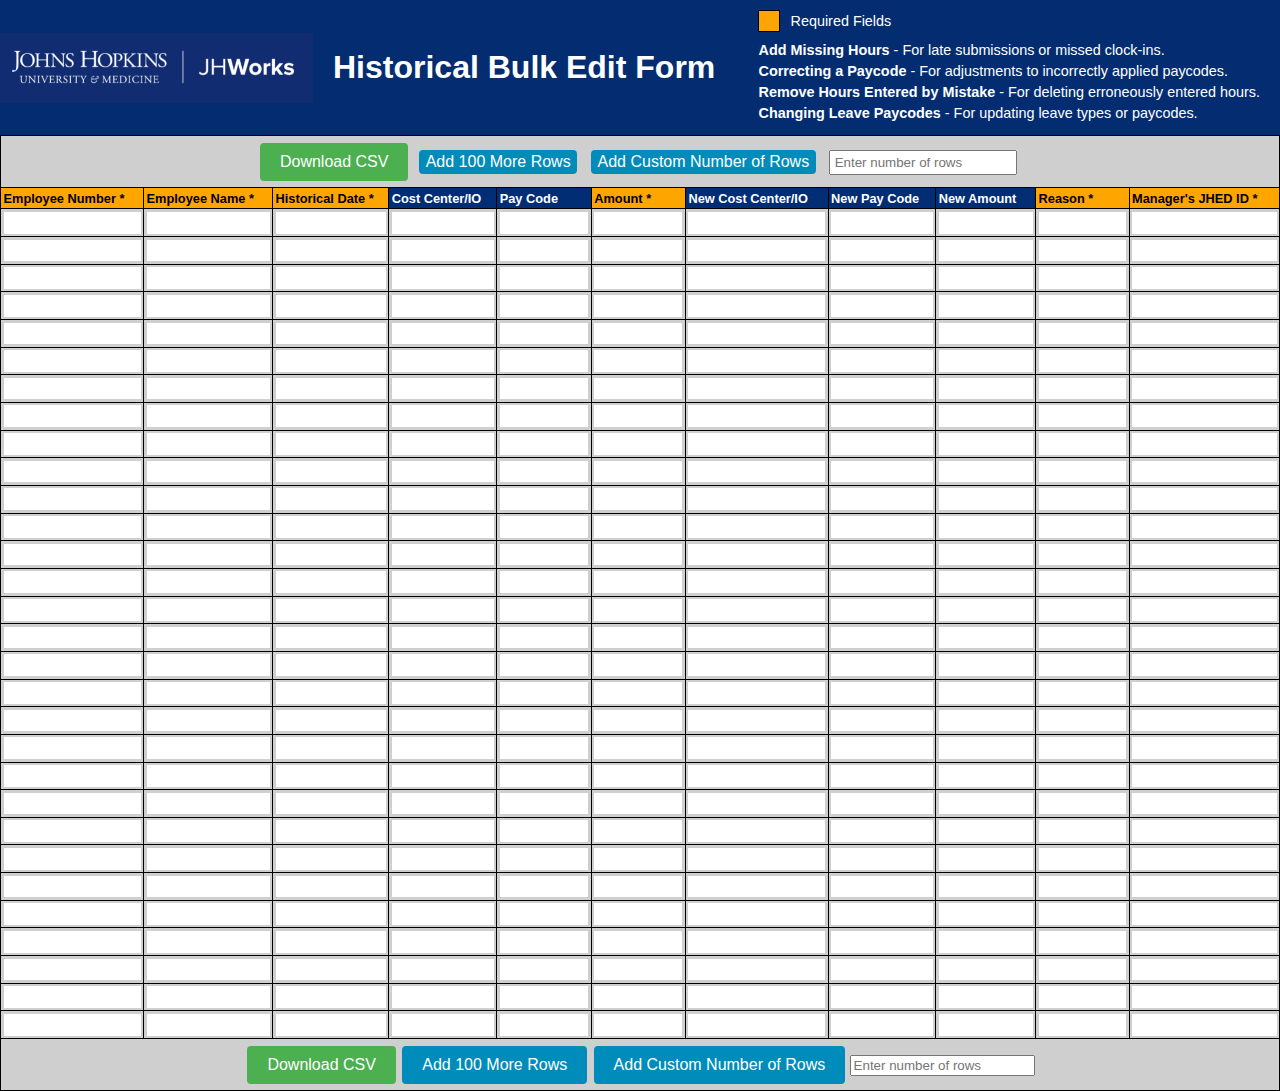
==== index.html @ a399261f "Lock Down" ====
<!DOCTYPE html>
<html lang="en">
<head>
    <meta charset="UTF-8">
    <title>Kronos Historical Edits - Bulk Edit Form</title>
    <link rel="stylesheet" href="style.css">
</head>
<body>
    <header>
        <div class="header-content">
            <div class="logo-title">
                <img src="JHWorksLogo.png" alt="JH Works Logo">
                <h1>Historical Bulk Edit Form</h1>
            </div>
            <div class="color-legend">
                <span class="legend-item">
                    <span class="legend-color required-color"></span> Required Fields
                </span>
                <!-- Reasons Legend -->
                <ul class="reasons-legend">
                    <li><b>Add Missing Hours</b> - For late submissions or missed clock-ins.</li>
                    <li><b>Correcting a Paycode</b> - For adjustments to incorrectly applied paycodes.</li>
                    <li><b>Remove Hours Entered by Mistake</b> - For deleting erroneously entered hours.</li>
                    <li><b>Changing Leave Paycodes</b> - For updating leave types or paycodes.</li>
                </ul>
            </div>
        </div>
    </header>

    <table id="bulkEditForm">
        <thead>
            <tr>
                <td colspan="11"> <!-- Span across all columns for the control buttons -->
                    <button id="downloadCsv">Download CSV</button>
                    <button id="addRows" class="add-rows">Add 100 More Rows</button>
                    <button id="addCustomRows" class="add-custom">Add Custom Number of Rows</button>
                    <input type="number" id="customRows" placeholder="Enter number of rows" min="1">
                </td>
            </tr>
            <tr>
                <!-- Header cells -->
                <th class="required-field" style="width: 100%;">Employee Number *</th>
                <th class="required-field" style="width: 100%;">Employee Name *</th>
                <th class="required-field" style="width: 100%;">Historical Date *</th>
                <th style="width: 100%";>Cost Center/IO</th>
                <th style="width: 100%";>Pay Code</th>
                <th class="required-field" style="width: 100%";>Amount *</th>
                <th style="width: 100%";>New Cost Center/IO</th>
                <th style="width: 100%";>New Pay Code</th>
                <th style="width: 100%";>New Amount</th>
                <th class="required-field" style="width: 100%";>Reason *</th>
                <th class="required-field" style="width: 100%";>Manager's JHED ID *</th>
            </tr>
        </thead>
        <tbody>
            <!-- Rows will be added here by the script -->
        </tbody>
        <tfoot>
            <tr>
                <td colspan="11"> <!-- Span across all columns for the control buttons -->
                    <button id="downloadCsv1">Download CSV</button>
                    <button id="addRowsBottom" class="add-rows1">Add 100 More Rows</button>
                    <button id="addCustomRowsBottom" class="add-custom1">Add Custom Number of Rows</button>
                    <input type="number" id="customRows1" placeholder="Enter number of rows" min="1">
                </td>
            </tr>
        </tfoot>
    </table>
    <!-- Custom Error Modal -->
    <div class="frame" style="display:none;"> <!-- Initially hidden -->
        <div class="modal">
            <img src="https://100dayscss.com/codepen/alert.png" width="44" height="38" />
            <span class="title">Validation Error</span>
            <p id="customErrorModalMessage">An error has occurred while validating input.</p>
            <div id="customErrorModalDismiss" class="button">OK</div>
        </div>
    </div>

    <script src="script.js"></script>
</body>
</html>
---- style.css ----
body {
    font-family: Arial, sans-serif;
    margin: 0;
    padding: 0;
    background: #032d70;
}
h1{
    color: #FFFFFF;
} 
table {
    border-collapse: collapse;
    table-layout: auto;
    width: 100%;
    font-size: calc(100% / 1); /* Reduces font size by a factor of 1.5 */
}
th, td {
    border: 1px solid #000000;
    padding: calc(5px / 2) calc(10px / 4); /* Reduces padding by a factor of 1.5 */
    text-align: left;
    vertical-align: middle;
    white-space: nowrap;
    overflow: hidden;
    text-overflow: ellipsis;
}
th {
    background-color: #002d74; /* Updated background color */
    color: #ffffff; /* Updated text color */
}



/* Required field column headers */
.required-field {
  background-color: orange; /* Make required field headers orange */
  color: #000; /* Black text color for better contrast */
}
td {
    background-color: #cfcfcf;
}
th, td:first-child {
    font-size: 0.8em; /* Smaller font size for the row numbers and header */
}
input[type="text"] {
    width: 100%;
    padding: calc(5px / 1.5); /* Reduces input padding by a factor of 1.5 */
    margin: -calc(5px / 1.5) 0; /* Adjusts margin to new padding */
    border: none;
    background-color: #fff;
    box-sizing: border-box;
}
input[type="text"]:focus {
    outline: 2px solid #05da05;
}
.invalid {
    background-color: red; /* or border: 2px solid red; depending on your preference */
    color: white; /* Ensure text is readable against a red background */
}
.controls {
    text-align: center;
    margin-top: 10px;
}
#addRows, #addCustomRows {
    margin: 0 5px;
    padding: calc(5px / 1.5) calc(10px / 1.5); /* Reduces button padding by a factor of 1.5 */
}
#customRows {
    padding: calc(5px / 1.5);
    margin: 0 5px;
}


tfoot {
    font-size: calc(100% / 1.5); /* Ensure footer text matches the reduced font size */
}
tfoot td {
    text-align: center; /* Centers the content horizontally */
}
thead td {
    text-align: center;
}




.color-legend {
  margin-top: 10px;
  text-align: right; /* Aligns the legend text to the right */
  font-size: 0.9em;
  color: #FFFFFF; /* Assuming a dark background, so text is white for contrast */
  padding-right: 20px; /* Adds some padding on the right for spacing from the edge */
}

.legend-item {
  display: inline-block;
  margin-right: 20px; /* Adds spacing between multiple legend items if you add more */
}

.legend-color {
  display: inline-block;
  width: 20px;
  height: 20px;
  border: 1px solid #000; /* Optional: adds a border around the color sample */
  margin-right: 5px;
  vertical-align: middle;
}

.required-color {
  background-color: orange;
}
.header-content {
  display: flex;
  justify-content: space-between;
  align-items: center;
}

.logo-title {
  display: flex;
  align-items: center;
}

.logo-title img {
  margin-right: 20px; /* Adjust spacing between logo and title as needed */
}

.color-legend {
  text-align: left;
}

.legend-item {
  display: flex;
  align-items: center;
}

.legend-color {
  width: 20px; /* Example size */
  height: 20px; /* Example size */
  background-color: orange; /* Example color for required fields */
  margin-right: 10px; /* Spacing between color box and text */
}

.reasons-legend {
  list-style: none;
  padding: 0;
  margin-top: 10px; /* Adjust as needed */
}

.reasons-legend li {
  margin-bottom: 5px; /* Spacing between legend items */
}

/* General button styling */
button {
    color: white;
    padding: 10px 20px;
    text-align: center;
    text-decoration: none;
    display: inline-block;
    font-size: 16px;
    margin: 4px 2px;
    cursor: pointer;
    border: none;
    border-radius: 4px;
    transition: background-color 0.3s, transform 0.2s; /* Smooth color transition and slight grow effect on hover */
}

/* Specific button colors */
#downloadCsv {
    background-color: #4CAF50; /* Green */
}

.add-rows {
    background-color: #008CBA; /* Blue */
}

.add-custom {
    background-color: #008CBA; /* Blue, same as add rows for consistency */
}

/* Specific button colors */
#downloadCsv1 {
    background-color: #4CAF50; /* Green */
}

.add-rows1 {
    background-color: #008CBA; /* Blue */
}

.add-custom1 {
    background-color: #008CBA; /* Blue, same as add rows for consistency */
}
/* Hover effects */
#downloadCsv:hover {
    background-color: #45a049; /* Darker green */
    transform: scale(1.05); /* Slightly larger */
}

.add-rows:hover, .add-custom:hover {
    background-color: #007B9E; /* Darker blue */
    transform: scale(1.05); /* Slightly larger */
}


  
@import url('https://fonts.googleapis.com/css?family=Open+Sans:400,300');

.frame {
  position: fixed; /* Use fixed to keep it in view regardless of scrolling */
  top: 50%;
  left: 50%;
  transform: translate(-50%, -50%); /* Adjust to center the modal correctly */
  width: 400px;
  height: 250px; /* Adjusted for content */
  border-radius: 2px;
  box-shadow: 1px 2px 10px 0px rgba(0, 0, 0, 0.3);
  background: #3F3F3F;
  color: #415868;
  font-family: 'Open Sans', Helvetica, sans-serif;
  -webkit-font-smoothing: antialiased;
  -moz-osx-font-smoothing: grayscale;
  overflow: hidden; /* Ensure no overflow from the modal */
  z-index: 1000; /* Ensure it's above other content */
  display: none; /* Start hidden */
}

.modal {
  width: 100%; /* Take up all of the .frame */
  height: 100%; /* Take up all of the .frame */
  position: relative; /* For positioning inner elements */
  background: #fff;
  border-radius: 3px;
  text-align: center;
}

.modal img {
  margin-top: 24px;
}

.modal .title {
  display: block;
  font-size: 18px;
  line-height: 24px;
  font-weight: 400;
  margin: 14px 0 5px 0;
}

.modal p {
  font-size: 14px;
  font-weight: 300;
  line-height: 19px;
  margin: 0;
  padding: 0 30px;
}

.modal .button {
  position: absolute;
  width: 100%; /* Ensure it stretches across */
  height: 40px;
  bottom: 0;
  background: #F65656;
  color: #fff;
  line-height: 40px;
  font-size: 14px;
  font-weight: 400;
  cursor: pointer;
}

.modal .button:hover {
  background: #e40e0e;
}

@keyframes show-modal {
  0% {
    transform: scale(0);
  }
  60% {
    transform: scale(1.1);
  }
  80% {
    transform: scale(0.95);
  }
  100% {
    transform: scale(1);
  }
}

@keyframes hide-modal {
  0% {
    transform: scale(1);
  }
  20% {
    transform: scale(1.1);
  }
  100% {
    transform: scale(0);
  }
}
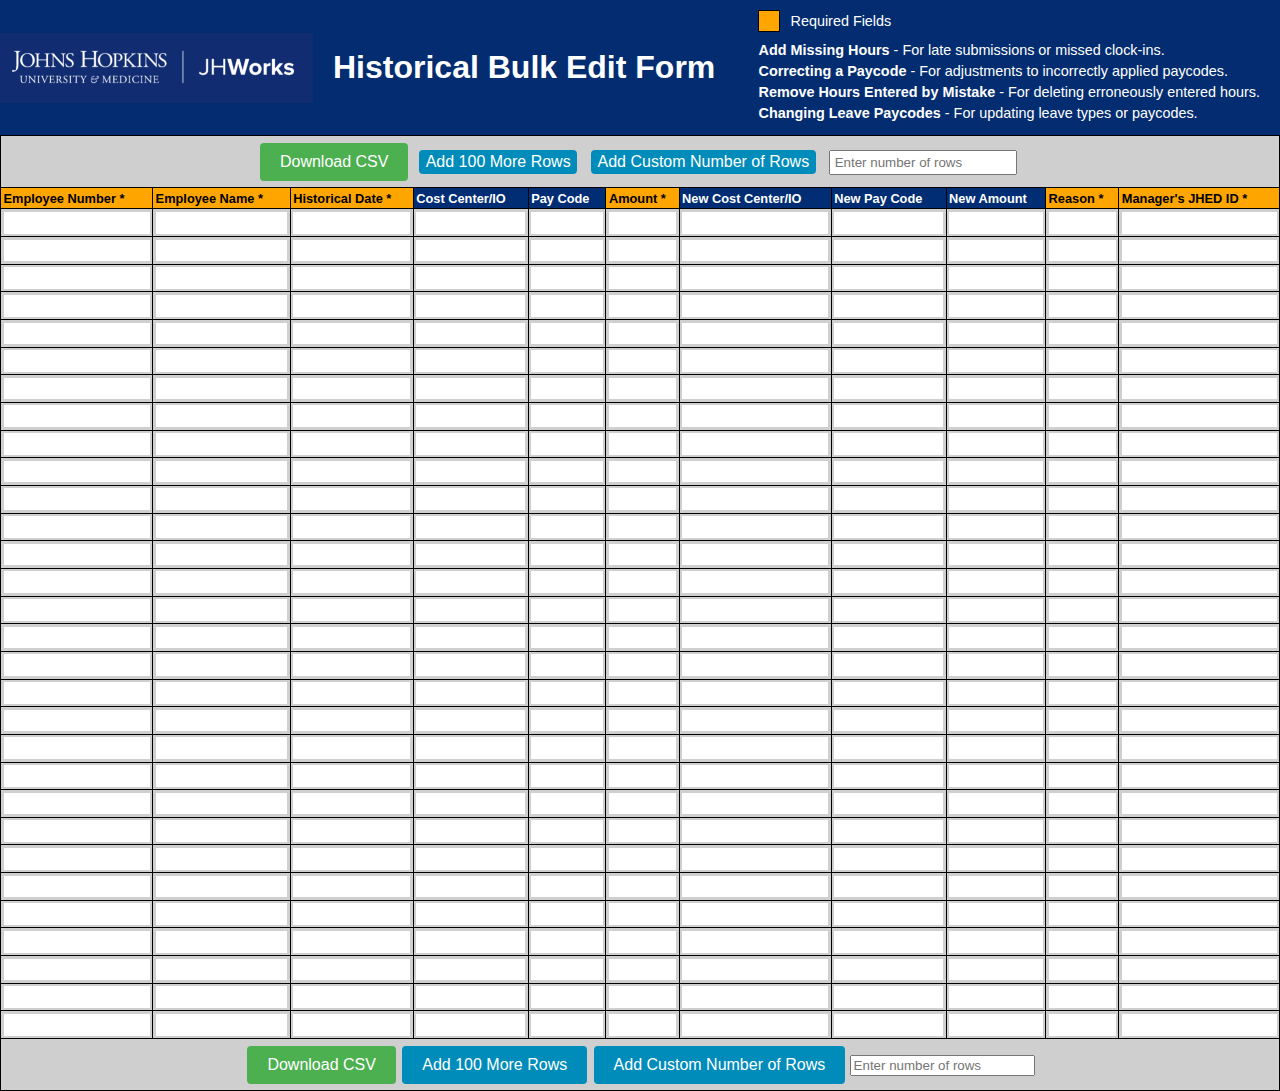
==== commit d75482db: "Column width Control" ====
--- a/index.html
+++ b/index.html
@@ -38,18 +38,18 @@
                 </td>
             </tr>
             <tr>
-                <!-- Header cells -->
-                <th class="required-field" style="width: 100%;">Employee Number *</th>
-                <th class="required-field" style="width: 100%;">Employee Name *</th>
-                <th class="required-field" style="width: 100%;">Historical Date *</th>
-                <th style="width: 100%";>Cost Center/IO</th>
-                <th style="width: 100%";>Pay Code</th>
-                <th class="required-field" style="width: 100%";>Amount *</th>
-                <th style="width: 100%";>New Cost Center/IO</th>
-                <th style="width: 100%";>New Pay Code</th>
-                <th style="width: 100%";>New Amount</th>
-                <th class="required-field" style="width: 100%";>Reason *</th>
-                <th class="required-field" style="width: 100%";>Manager's JHED ID *</th>
+                <!-- Header cells with classes for logical width distribution (optional if using :nth-child) -->
+                <th class="required-field">Employee Number *</th>
+                <th class="required-field">Employee Name *</th>
+                <th class="required-field">Historical Date *</th>
+                <th>Cost Center/IO</th>
+                <th>Pay Code</th>
+                <th class="required-field">Amount *</th>
+                <th>New Cost Center/IO</th>
+                <th>New Pay Code</th>
+                <th>New Amount</th>
+                <th class="required-field">Reason *</th>
+                <th class="required-field">Manager's JHED ID *</th>
             </tr>
         </thead>
         <tbody>
--- a/style.css
+++ b/style.css
@@ -27,7 +27,18 @@
     color: #ffffff; /* Updated text color */
 }
 
-
+/*Column Width Controls */
+#bulkEditForm th:nth-child(1) { width: 120px; } /* Employee Number */
+#bulkEditForm th:nth-child(2) { width: 200px; } /* Employee Name */
+#bulkEditForm th:nth-child(3) { width: 150px; } /* Historical Date */
+#bulkEditForm th:nth-child(4) { width: 120px; } /* Cost Center/IO */
+#bulkEditForm th:nth-child(5) { width: 100px; } /* Pay Code */
+#bulkEditForm th:nth-child(6) { width: 100px; } /* Amount */
+#bulkEditForm th:nth-child(7) { width: 120px; } /* New Cost Center/IO */
+#bulkEditForm th:nth-child(8) { width: 100px; } /* New Pay Code */
+#bulkEditForm th:nth-child(9) { width: 100px; } /* New Amount */
+#bulkEditForm th:nth-child(10) { width: 150px; } /* Reason */
+#bulkEditForm th:nth-child(11) { width: 150px; } /* Manager's JHED ID */
 
 /* Required field column headers */
 .required-field {
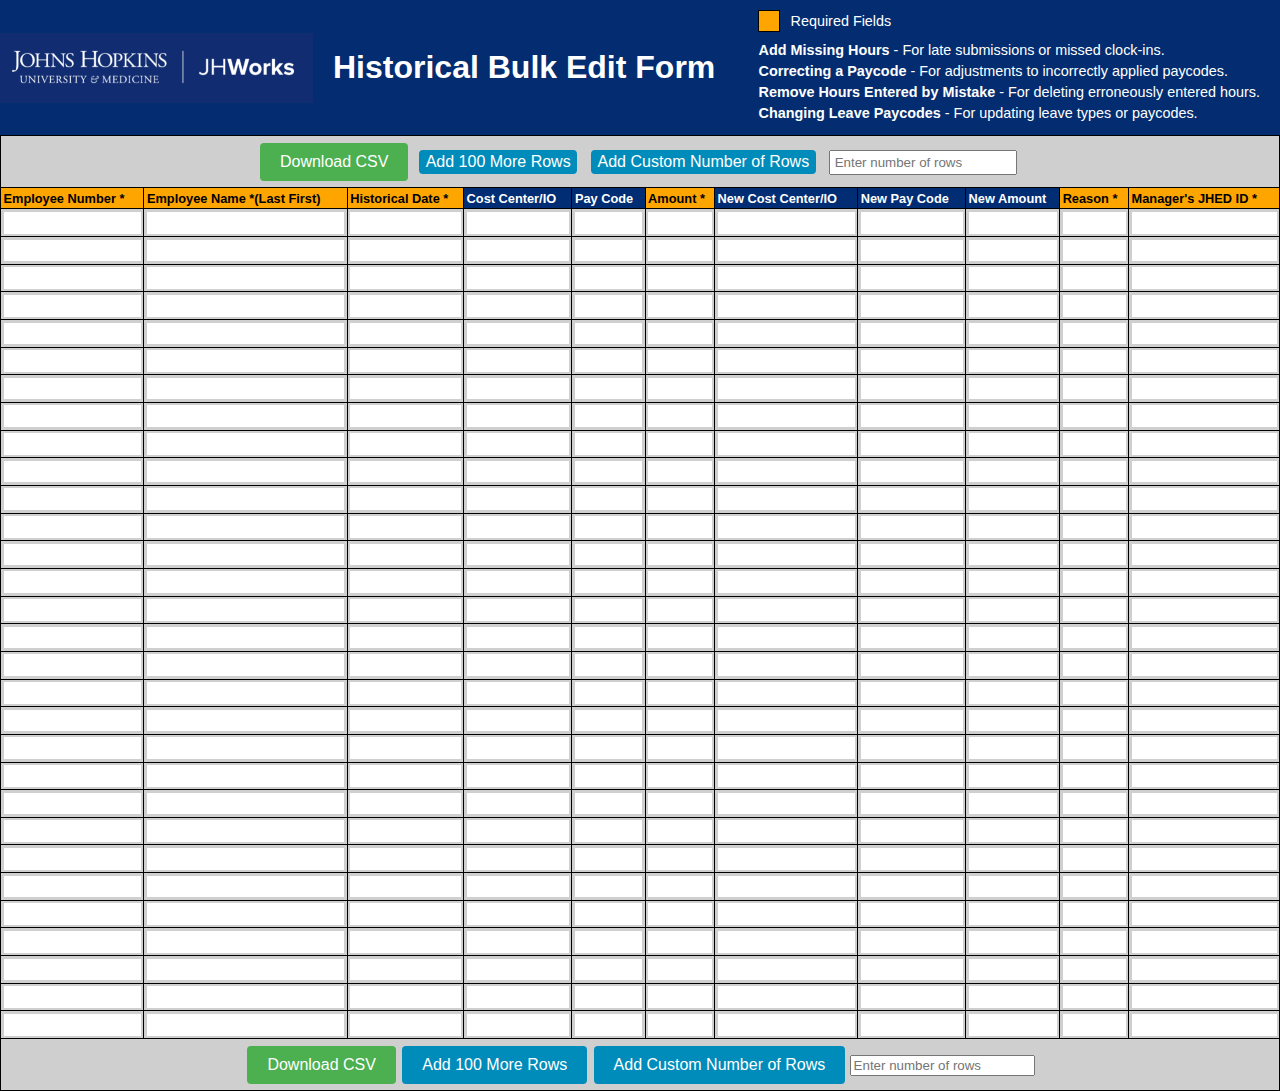
==== commit ad68b959: "dsc" ====
--- a/index.html
+++ b/index.html
@@ -40,7 +40,7 @@
             <tr>
                 <!-- Header cells with classes for logical width distribution (optional if using :nth-child) -->
                 <th class="required-field">Employee Number *</th>
-                <th class="required-field">Employee Name *</th>
+                <th class="required-field">Employee Name *(Last First)</th>
                 <th class="required-field">Historical Date *</th>
                 <th>Cost Center/IO</th>
                 <th>Pay Code</th>
@@ -53,7 +53,7 @@
             </tr>
         </thead>
         <tbody>
-            <!-- Rows will be added here by the script -->
+            <!-- Rows will be added here by the script -->          
         </tbody>
         <tfoot>
             <tr>
--- a/style.css
+++ b/style.css
@@ -28,15 +28,15 @@
 }
 
 /*Column Width Controls */
-#bulkEditForm th:nth-child(1) { width: 120px; } /* Employee Number */
+#bulkEditForm th:nth-child(1) { width: 70px; } /* Employee Number */
 #bulkEditForm th:nth-child(2) { width: 200px; } /* Employee Name */
-#bulkEditForm th:nth-child(3) { width: 150px; } /* Historical Date */
-#bulkEditForm th:nth-child(4) { width: 120px; } /* Cost Center/IO */
-#bulkEditForm th:nth-child(5) { width: 100px; } /* Pay Code */
-#bulkEditForm th:nth-child(6) { width: 100px; } /* Amount */
-#bulkEditForm th:nth-child(7) { width: 120px; } /* New Cost Center/IO */
-#bulkEditForm th:nth-child(8) { width: 100px; } /* New Pay Code */
-#bulkEditForm th:nth-child(9) { width: 100px; } /* New Amount */
+#bulkEditForm th:nth-child(3) { width: 100px; } /* Historical Date */
+#bulkEditForm th:nth-child(4) { width: 90px; } /* Cost Center/IO */
+#bulkEditForm th:nth-child(5) { width: 40px; } /* Pay Code */
+#bulkEditForm th:nth-child(6) { width: 40px; } /* Amount */
+#bulkEditForm th:nth-child(7) { width: 90px; } /* New Cost Center/IO */
+#bulkEditForm th:nth-child(8) { width: 40px; } /* New Pay Code */
+#bulkEditForm th:nth-child(9) { width: 140px; } /* New Amount */
 #bulkEditForm th:nth-child(10) { width: 150px; } /* Reason */
 #bulkEditForm th:nth-child(11) { width: 150px; } /* Manager's JHED ID */
 
@@ -305,3 +305,4 @@
     transform: scale(0);
   }
 }
+
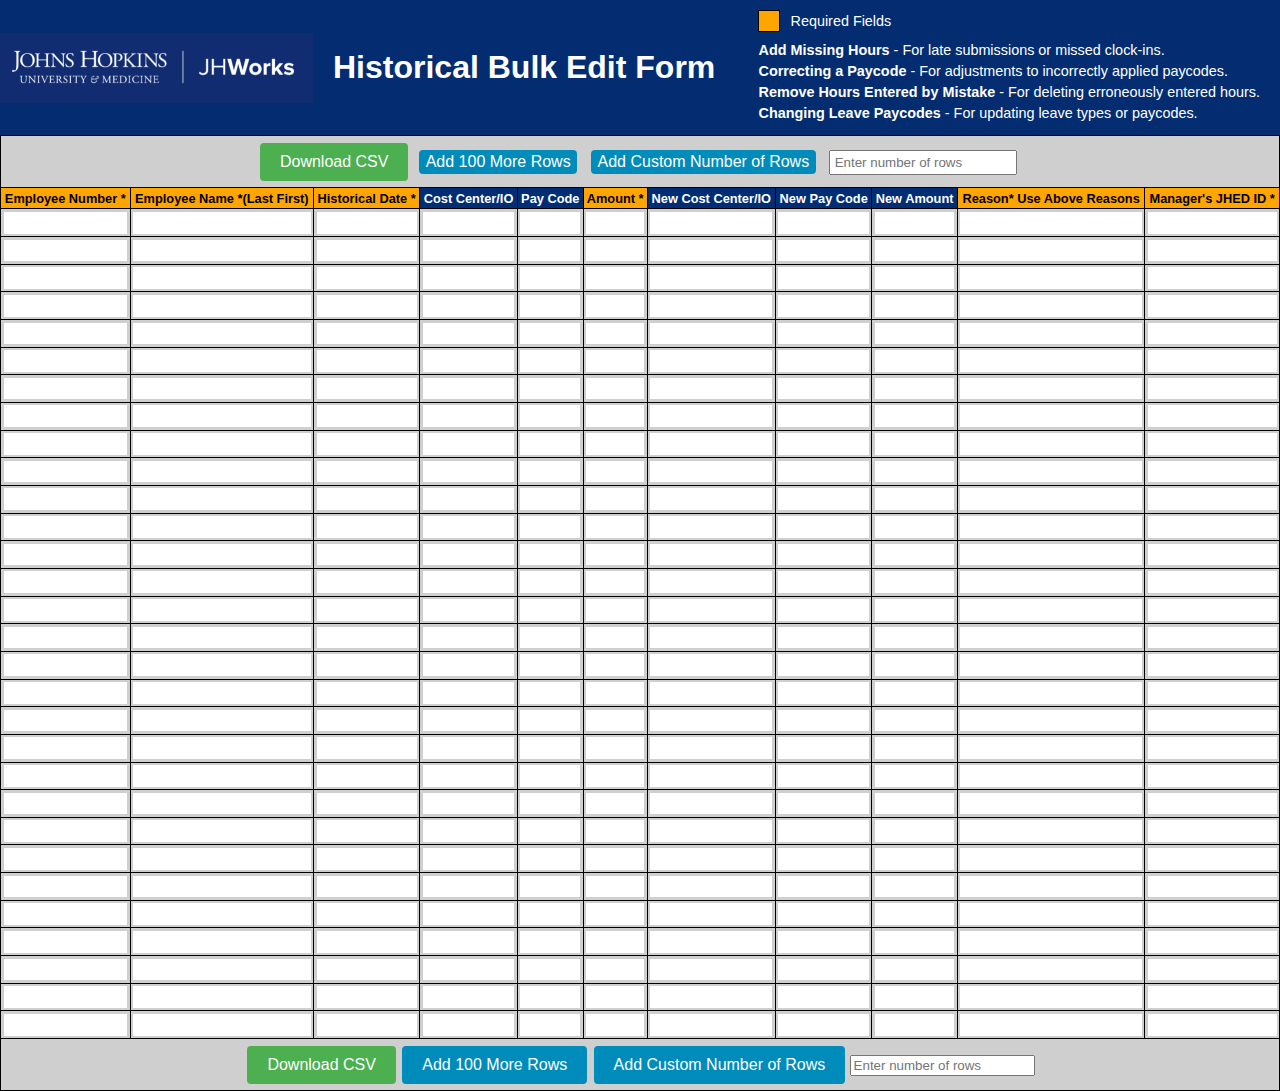
==== commit 2d3bd1f5: "Row header: 2" ====
--- a/index.html
+++ b/index.html
@@ -48,7 +48,7 @@
                 <th>New Cost Center/IO</th>
                 <th>New Pay Code</th>
                 <th>New Amount</th>
-                <th class="required-field">Reason *</th>
+                <th class="required-field">Reason* Use Above Reasons</th>
                 <th class="required-field">Manager's JHED ID *</th>
             </tr>
         </thead>
--- a/style.css
+++ b/style.css
@@ -16,7 +16,7 @@
 th, td {
     border: 1px solid #000000;
     padding: calc(5px / 2) calc(10px / 4); /* Reduces padding by a factor of 1.5 */
-    text-align: left;
+    text-align: center;
     vertical-align: middle;
     white-space: nowrap;
     overflow: hidden;
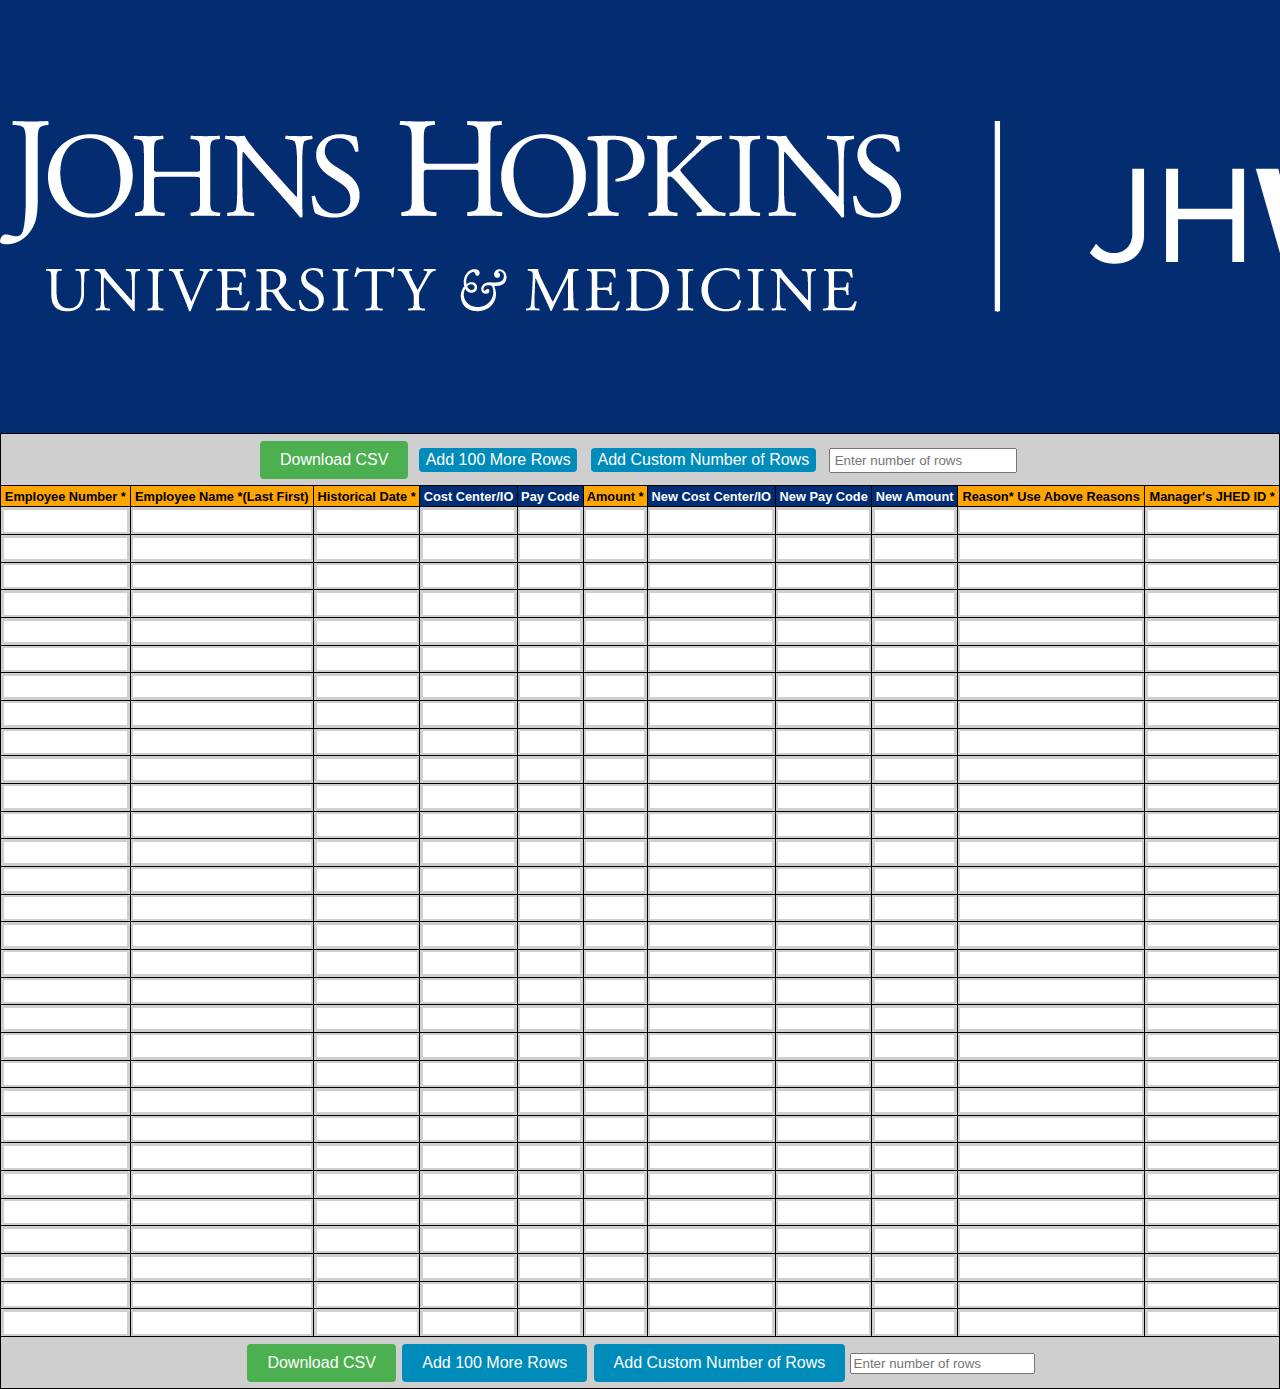
==== commit be831033: "Update index.html" ====
--- a/index.html
+++ b/index.html
@@ -9,7 +9,7 @@
     <header>
         <div class="header-content">
             <div class="logo-title">
-                <img src="JHWorksLogo.png" alt="JH Works Logo">
+                <img src="JH Works Logo.png" alt="JH Works Logo">
                 <h1>Historical Bulk Edit Form</h1>
             </div>
             <div class="color-legend">
